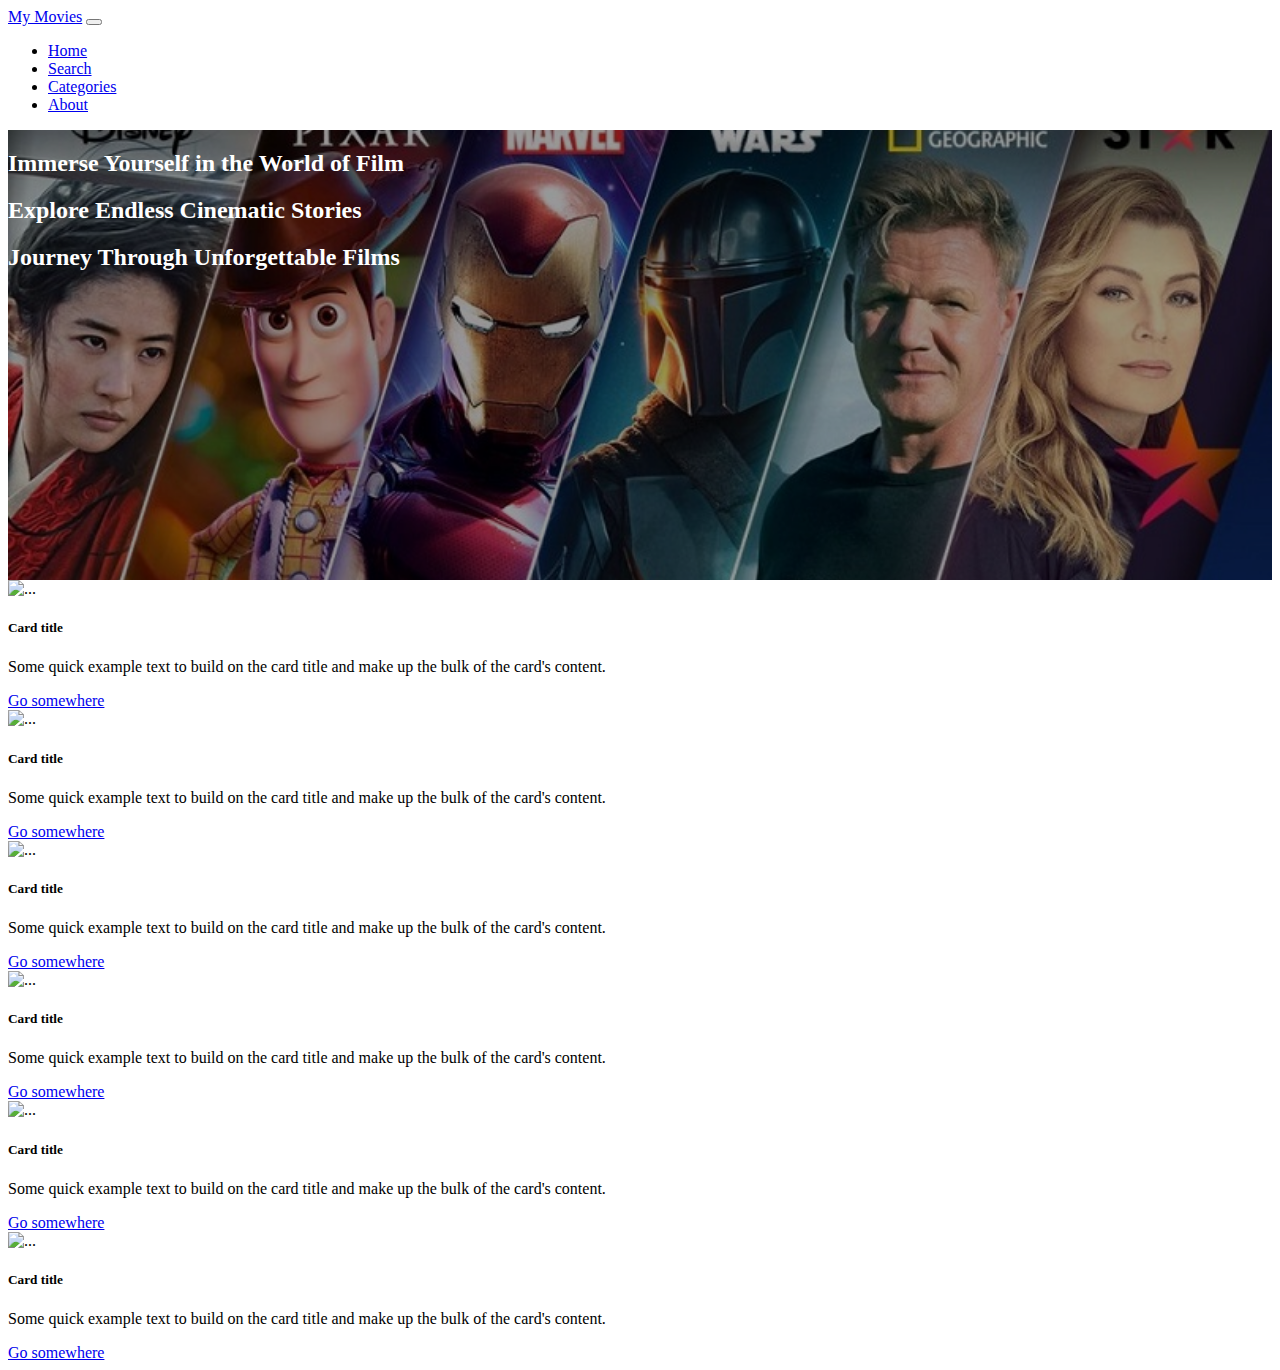
==== index.html @ f5845aa7 "Create animation text carousel" ====
<!doctype html>
<html lang="en">

<head>
    <!-- Required meta tags -->
    <meta charset="utf-8">
    <meta name="viewport" content="width=device-width, initial-scale=1">

    <!-- Bootstrap CSS -->
    <link href="https://cdn.jsdelivr.net/npm/bootstrap@5.0.2/dist/css/bootstrap.min.css" rel="stylesheet"
        integrity="sha384-EVSTQN3/azprG1Anm3QDgpJLIm9Nao0Yz1ztcQTwFspd3yD65VohhpuuCOmLASjC" crossorigin="anonymous">
    <link rel="stylesheet" href="style.css">
    <script src="https://code.jquery.com/jquery-3.6.0.min.js"></script>

    <title>Simple API AJAX</title>
</head>

<body>
    <nav class="navbar navbar-expand-lg navbar-dark bg-dark">
        <div class="container">
            <a class="navbar-brand" href="#">My Movies</a>
            <button class="navbar-toggler" type="button" data-bs-toggle="collapse" data-bs-target="#navbarNav"
                aria-controls="navbarNav" aria-expanded="false" aria-label="Toggle navigation">
                <span class="navbar-toggler-icon"></span>
            </button>
            <div class="collapse navbar-collapse" id="navbarNav">
                <ul class="navbar-nav">
                    <li class="nav-item">
                        <a class="nav-link active" aria-current="page" href="#">Home</a>
                    </li>
                    <li class="nav-item">
                        <a class="nav-link" href="#">Search</a>
                    </li>
                    <li class="nav-item">
                        <a class="nav-link" href="#">Categories</a>
                    </li>
                    <li class="nav-item">
                        <a class="nav-link" href="#">About</a>
                    </li>
                </ul>
            </div>
        </div>
    </nav>
    <div class="row" id="carousel-movie">
        <div class="col-12">
            <div id="carouselExampleControls" class="carousel slide carousel-fade" data-bs-ride="carousel"
                data-pause="false" data-bs-touch="true">
                <div class="carousel-inner" id="carousel-movie-poster" style="height:450px;">
                    <div id="carousel-overlay">
                        <div class="carousel-item h-100 active" data-bs-interval="5000">
                            <div class="d-flex justify-content-center align-items-center h-100">
                                <h2>Immerse Yourself in the World of Film</h2>
                            </div>
                        </div>
                        <div class="carousel-item h-100" data-bs-interval="5000">
                            <div class="d-flex justify-content-center align-items-center h-100">
                                <h2>Explore Endless Cinematic Stories</h2>
                            </div>
                        </div>
                        <div class="carousel-item h-100" data-bs-interval="5000">
                            <div class="d-flex justify-content-center align-items-center h-100">
                                <h2>Journey Through Unforgettable Films</h2>
                            </div>

                        </div>
                    </div>
                </div>

            </div>
        </div>
    </div>
    <div class="container">
        <div class="row" id="movie-container">
            <div class="col-md-4 mb-3">
                <div class="card">
                    <img src="..." class="card-img-top" alt="...">
                    <div class="card-body">
                        <h5 class="card-title">Card title</h5>
                        <p class="card-text">Some quick example text to build on the card title and make up the bulk of
                            the card's content.</p>
                        <a href="#" class="btn btn-primary">Go somewhere</a>
                    </div>
                </div>
            </div>
            <div class="col-md-4 mb-3">
                <div class="card">
                    <img src="..." class="card-img-top" alt="...">
                    <div class="card-body">
                        <h5 class="card-title">Card title</h5>
                        <p class="card-text">Some quick example text to build on the card title and make up the bulk of
                            the card's content.</p>
                        <a href="#" class="btn btn-primary">Go somewhere</a>
                    </div>
                </div>
            </div>
            <div class="col-md-4 mb-3">
                <div class="card">
                    <img src="..." class="card-img-top" alt="...">
                    <div class="card-body">
                        <h5 class="card-title">Card title</h5>
                        <p class="card-text">Some quick example text to build on the card title and make up the bulk of
                            the card's content.</p>
                        <a href="#" class="btn btn-primary">Go somewhere</a>
                    </div>
                </div>
            </div>
            <div class="col-md-4 mb-3">
                <div class="card">
                    <img src="..." class="card-img-top" alt="...">
                    <div class="card-body">
                        <h5 class="card-title">Card title</h5>
                        <p class="card-text">Some quick example text to build on the card title and make up the bulk of
                            the card's content.</p>
                        <a href="#" class="btn btn-primary">Go somewhere</a>
                    </div>
                </div>
            </div>
            <div class="col-md-4 mb-3">
                <div class="card">
                    <img src="..." class="card-img-top" alt="...">
                    <div class="card-body">
                        <h5 class="card-title">Card title</h5>
                        <p class="card-text">Some quick example text to build on the card title and make up the bulk of
                            the card's content.</p>
                        <a href="#" class="btn btn-primary">Go somewhere</a>
                    </div>
                </div>
            </div>
            <div class="col-md-4 mb-3">
                <div class="card">
                    <img src="..." class="card-img-top" alt="...">
                    <div class="card-body">
                        <h5 class="card-title">Card title</h5>
                        <p class="card-text">Some quick example text to build on the card title and make up the bulk of
                            the card's content.</p>
                        <a href="#" class="btn btn-primary">Go somewhere</a>
                    </div>
                </div>
            </div>
        </div>
    </div>
    <script src="https://cdn.jsdelivr.net/npm/bootstrap@5.0.2/dist/js/bootstrap.bundle.min.js"
        integrity="sha384-MrcW6ZMFYlzcLA8Nl+NtUVF0sA7MsXsP1UyJoMp4YLEuNSfAP+JcXn/tWtIaxVXM"
        crossorigin="anonymous"></script>

    <script src="script.js"></script>


</body>

</html>
---- style.css ----
#carousel-movie-poster {
  background-image: url("assets/overview.jpg");
  background-size: cover;
  background-position: center;
  background-repeat: no-repeat;
  position: relative;
}
#carousel-overlay {
  position: absolute;
  top: 0;
  right: 0;
  left: 0;
  bottom: 0;
  background-color: rgba(0, 0, 0, 0.4);
  color: white !important;
}

.carousel-item h2 {
  animation: slide 4s forwards ease-in-out; /* Durasi animasi total adalah 4 detik */
}

@keyframes slide {
  0% {
    transform: translateY(-50px);
    opacity: 0;
  }
  30% {
    transform: translateY(0);
    opacity: 1;
  }
  70% {
    transform: translateY(0);
    opacity: 1;
  }
  100% {
    transform: translateY(-50px);
    opacity: 0;
  }
}
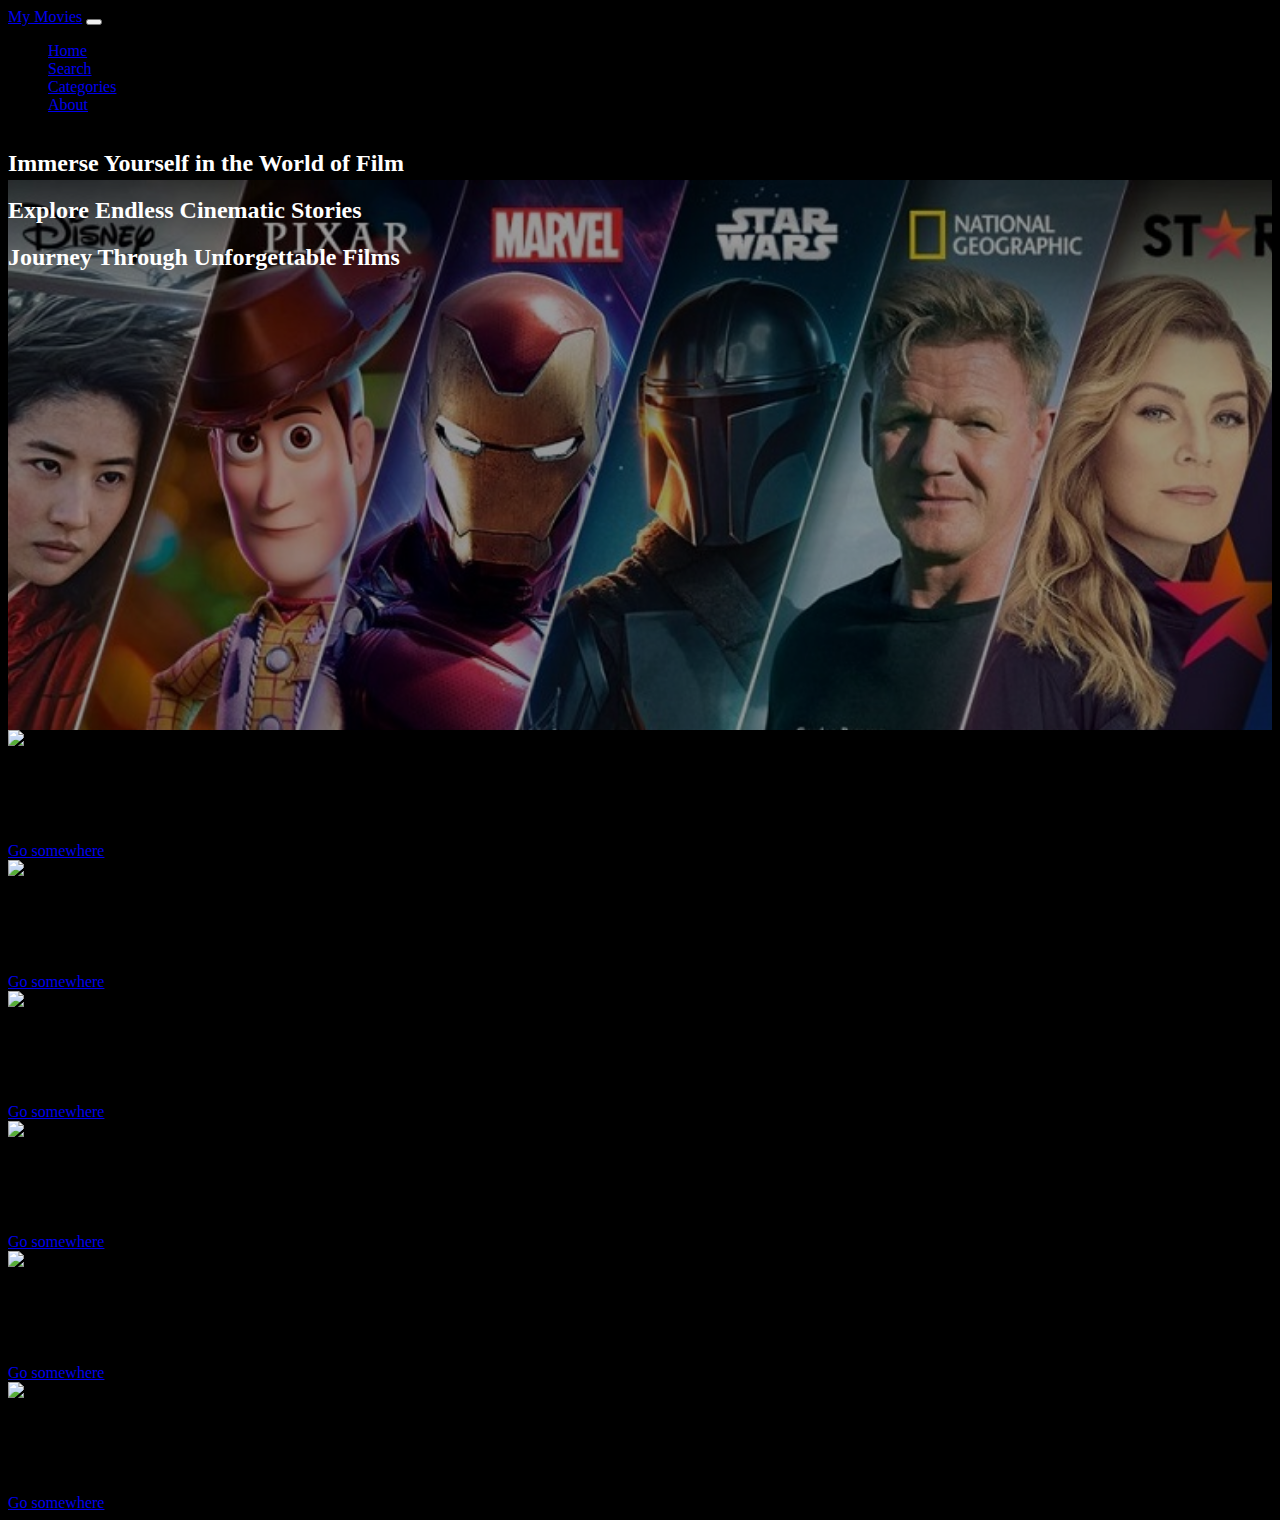
==== commit 3b144bb1: "Styling and adjustment home page" ====
--- a/index.html
+++ b/index.html
@@ -16,7 +16,7 @@
 </head>
 
 <body>
-    <nav class="navbar navbar-expand-lg navbar-dark bg-dark">
+    <nav class="navbar navbar-expand-lg navbar-dark bg-dark fixed-top">
         <div class="container">
             <a class="navbar-brand" href="#">My Movies</a>
             <button class="navbar-toggler" type="button" data-bs-toggle="collapse" data-bs-target="#navbarNav"
@@ -44,28 +44,26 @@
     <div class="row" id="carousel-movie">
         <div class="col-12">
             <div id="carouselExampleControls" class="carousel slide carousel-fade" data-bs-ride="carousel"
-                data-pause="false" data-bs-touch="true">
-                <div class="carousel-inner" id="carousel-movie-poster" style="height:450px;">
+                data-pause="false">
+                <div class="carousel-inner" id="carousel-movie-poster" style="height: 600px;">
                     <div id="carousel-overlay">
-                        <div class="carousel-item h-100 active" data-bs-interval="5000">
+                        <div class="carousel-item h-100 active" data-bs-interval="4000">
                             <div class="d-flex justify-content-center align-items-center h-100">
                                 <h2>Immerse Yourself in the World of Film</h2>
                             </div>
                         </div>
-                        <div class="carousel-item h-100" data-bs-interval="5000">
+                        <div class="carousel-item h-100" data-bs-interval="4000">
                             <div class="d-flex justify-content-center align-items-center h-100">
                                 <h2>Explore Endless Cinematic Stories</h2>
                             </div>
                         </div>
-                        <div class="carousel-item h-100" data-bs-interval="5000">
+                        <div class="carousel-item h-100" data-bs-interval="4000">
                             <div class="d-flex justify-content-center align-items-center h-100">
                                 <h2>Journey Through Unforgettable Films</h2>
                             </div>
-
                         </div>
                     </div>
                 </div>
-
             </div>
         </div>
     </div>
--- a/style.css
+++ b/style.css
@@ -2,6 +2,7 @@
   background-image: url("assets/overview.jpg");
   background-size: cover;
   background-position: center;
+  background-position-y: 50px;
   background-repeat: no-repeat;
   position: relative;
 }
@@ -16,24 +17,27 @@
 }
 
 .carousel-item h2 {
-  animation: slide 4s forwards ease-in-out; /* Durasi animasi total adalah 4 detik */
+  cursor: default;
+  animation: slide 4s forwards ease-in-out;
 }
-
+body {
+  background-color: black;
+}
 @keyframes slide {
   0% {
     transform: translateY(-50px);
     opacity: 0;
   }
-  30% {
+  40% {
     transform: translateY(0);
     opacity: 1;
   }
-  70% {
+  90% {
     transform: translateY(0);
     opacity: 1;
   }
   100% {
-    transform: translateY(-50px);
+    transform: translateY(0);
     opacity: 0;
   }
 }
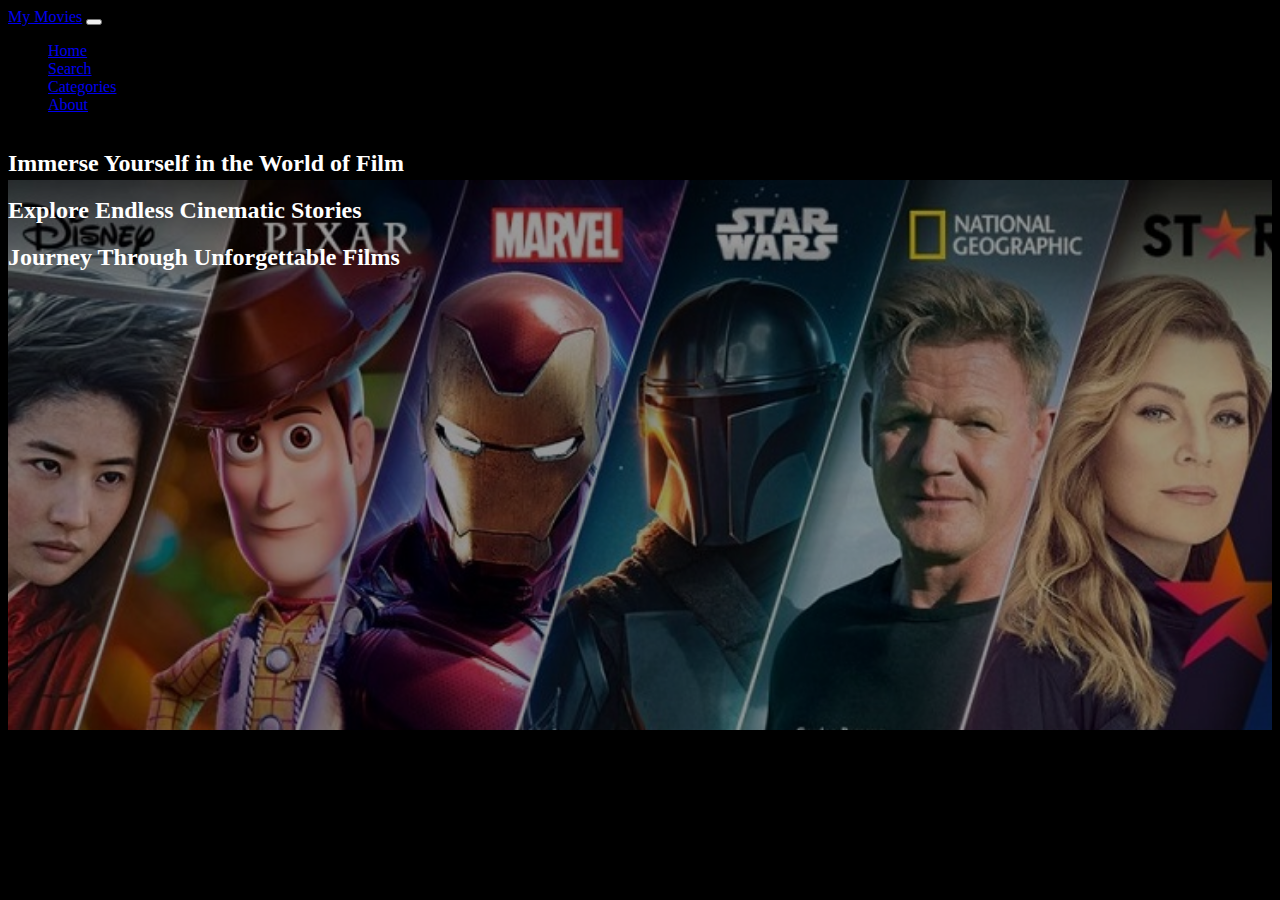
==== commit e3762c83: "Show latest movies data to the latest movies container" ====
--- a/index.html
+++ b/index.html
@@ -44,7 +44,7 @@
     <div class="row" id="carousel-movie">
         <div class="col-12">
             <div id="carouselExampleControls" class="carousel slide carousel-fade" data-bs-ride="carousel"
-                data-pause="false">
+                data-bs-pause="false">
                 <div class="carousel-inner" id="carousel-movie-poster" style="height: 600px;">
                     <div id="carousel-overlay">
                         <div class="carousel-item h-100 active" data-bs-interval="4000">
@@ -68,72 +68,9 @@
         </div>
     </div>
     <div class="container">
-        <div class="row" id="movie-container">
-            <div class="col-md-4 mb-3">
-                <div class="card">
-                    <img src="..." class="card-img-top" alt="...">
-                    <div class="card-body">
-                        <h5 class="card-title">Card title</h5>
-                        <p class="card-text">Some quick example text to build on the card title and make up the bulk of
-                            the card's content.</p>
-                        <a href="#" class="btn btn-primary">Go somewhere</a>
-                    </div>
-                </div>
-            </div>
-            <div class="col-md-4 mb-3">
-                <div class="card">
-                    <img src="..." class="card-img-top" alt="...">
-                    <div class="card-body">
-                        <h5 class="card-title">Card title</h5>
-                        <p class="card-text">Some quick example text to build on the card title and make up the bulk of
-                            the card's content.</p>
-                        <a href="#" class="btn btn-primary">Go somewhere</a>
-                    </div>
-                </div>
-            </div>
-            <div class="col-md-4 mb-3">
-                <div class="card">
-                    <img src="..." class="card-img-top" alt="...">
-                    <div class="card-body">
-                        <h5 class="card-title">Card title</h5>
-                        <p class="card-text">Some quick example text to build on the card title and make up the bulk of
-                            the card's content.</p>
-                        <a href="#" class="btn btn-primary">Go somewhere</a>
-                    </div>
-                </div>
-            </div>
-            <div class="col-md-4 mb-3">
-                <div class="card">
-                    <img src="..." class="card-img-top" alt="...">
-                    <div class="card-body">
-                        <h5 class="card-title">Card title</h5>
-                        <p class="card-text">Some quick example text to build on the card title and make up the bulk of
-                            the card's content.</p>
-                        <a href="#" class="btn btn-primary">Go somewhere</a>
-                    </div>
-                </div>
-            </div>
-            <div class="col-md-4 mb-3">
-                <div class="card">
-                    <img src="..." class="card-img-top" alt="...">
-                    <div class="card-body">
-                        <h5 class="card-title">Card title</h5>
-                        <p class="card-text">Some quick example text to build on the card title and make up the bulk of
-                            the card's content.</p>
-                        <a href="#" class="btn btn-primary">Go somewhere</a>
-                    </div>
-                </div>
-            </div>
-            <div class="col-md-4 mb-3">
-                <div class="card">
-                    <img src="..." class="card-img-top" alt="...">
-                    <div class="card-body">
-                        <h5 class="card-title">Card title</h5>
-                        <p class="card-text">Some quick example text to build on the card title and make up the bulk of
-                            the card's content.</p>
-                        <a href="#" class="btn btn-primary">Go somewhere</a>
-                    </div>
-                </div>
+        <div class="row mt-4" id="latest-movie-container">
+            <div class="col-12 text-center mb-4 ">
+                <h3 class="text-white">Latest Movies</h3>
             </div>
         </div>
     </div>
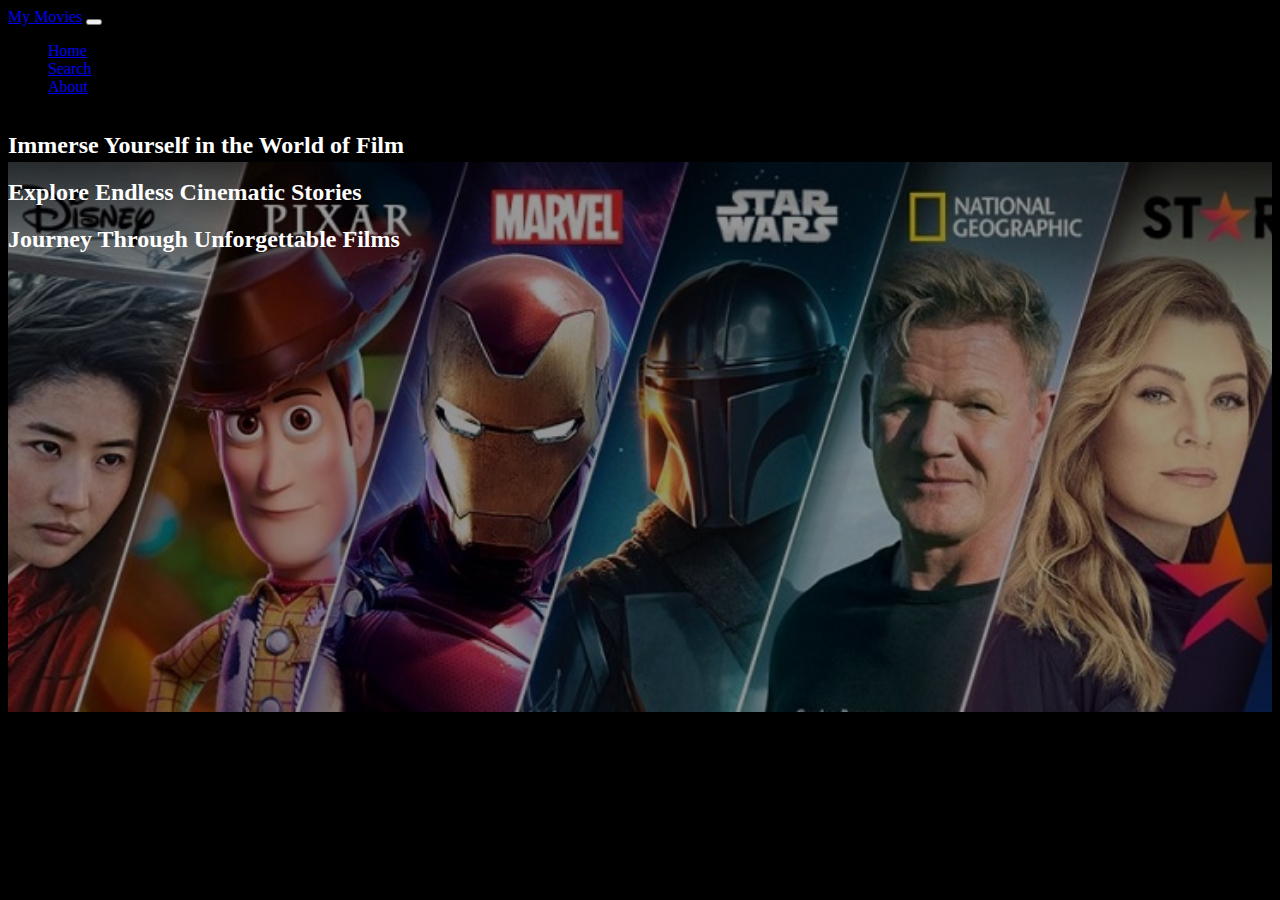
==== commit 94469f7d: "Nav link and adjustment" ====
--- a/index.html
+++ b/index.html
@@ -24,18 +24,15 @@
                 <span class="navbar-toggler-icon"></span>
             </button>
             <div class="collapse navbar-collapse" id="navbarNav">
-                <ul class="navbar-nav">
+                <ul class="navbar-nav ms-auto">
                     <li class="nav-item">
-                        <a class="nav-link active" aria-current="page" href="#">Home</a>
+                        <a class="nav-link active" href="index.html">Home</a>
                     </li>
                     <li class="nav-item">
-                        <a class="nav-link" href="#">Search</a>
+                        <a class="nav-link" href="search.html">Search</a>
                     </li>
                     <li class="nav-item">
-                        <a class="nav-link" href="#">Categories</a>
-                    </li>
-                    <li class="nav-item">
-                        <a class="nav-link" href="#">About</a>
+                        <a class="nav-link" href="about.html">About</a>
                     </li>
                 </ul>
             </div>
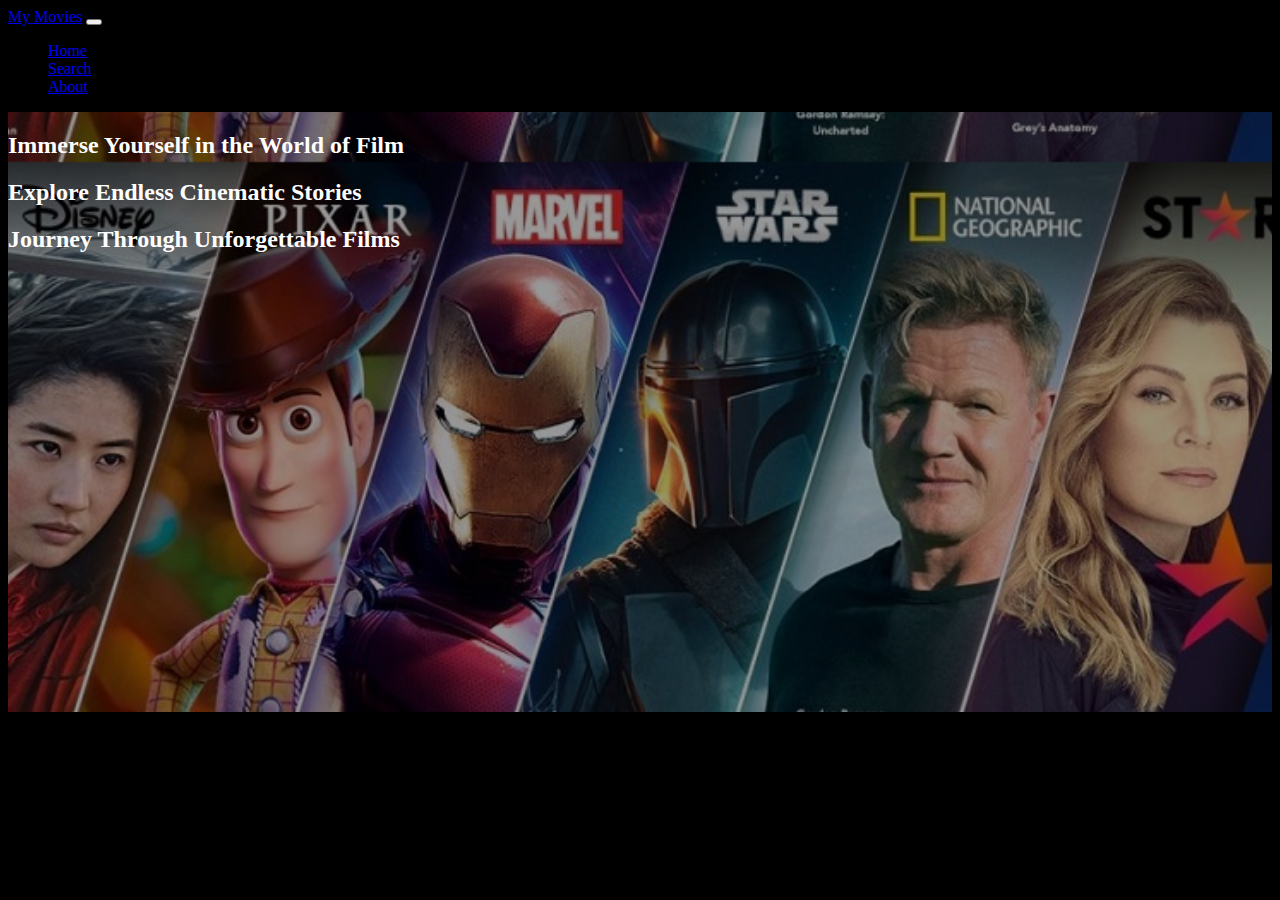
==== commit 3448f748: "Developing about page" ====
--- a/index.html
+++ b/index.html
@@ -39,7 +39,7 @@
         </div>
     </nav>
     <div class="row" id="carousel-movie">
-        <div class="col-12">
+        <div class="col-12 p-0 m-0">
             <div id="carouselExampleControls" class="carousel slide carousel-fade" data-bs-ride="carousel"
                 data-bs-pause="false">
                 <div class="carousel-inner" id="carousel-movie-poster" style="height: 600px;">
--- a/style.css
+++ b/style.css
@@ -3,17 +3,15 @@
   background-size: cover;
   background-position: center;
   background-position-y: 50px;
-  background-repeat: no-repeat;
   position: relative;
 }
 #carousel-overlay {
   position: absolute;
   top: 0;
-  right: 0;
-  left: 0;
   bottom: 0;
   background-color: rgba(0, 0, 0, 0.4);
   color: white !important;
+  width: 100%;
 }
 
 .carousel-item h2 {
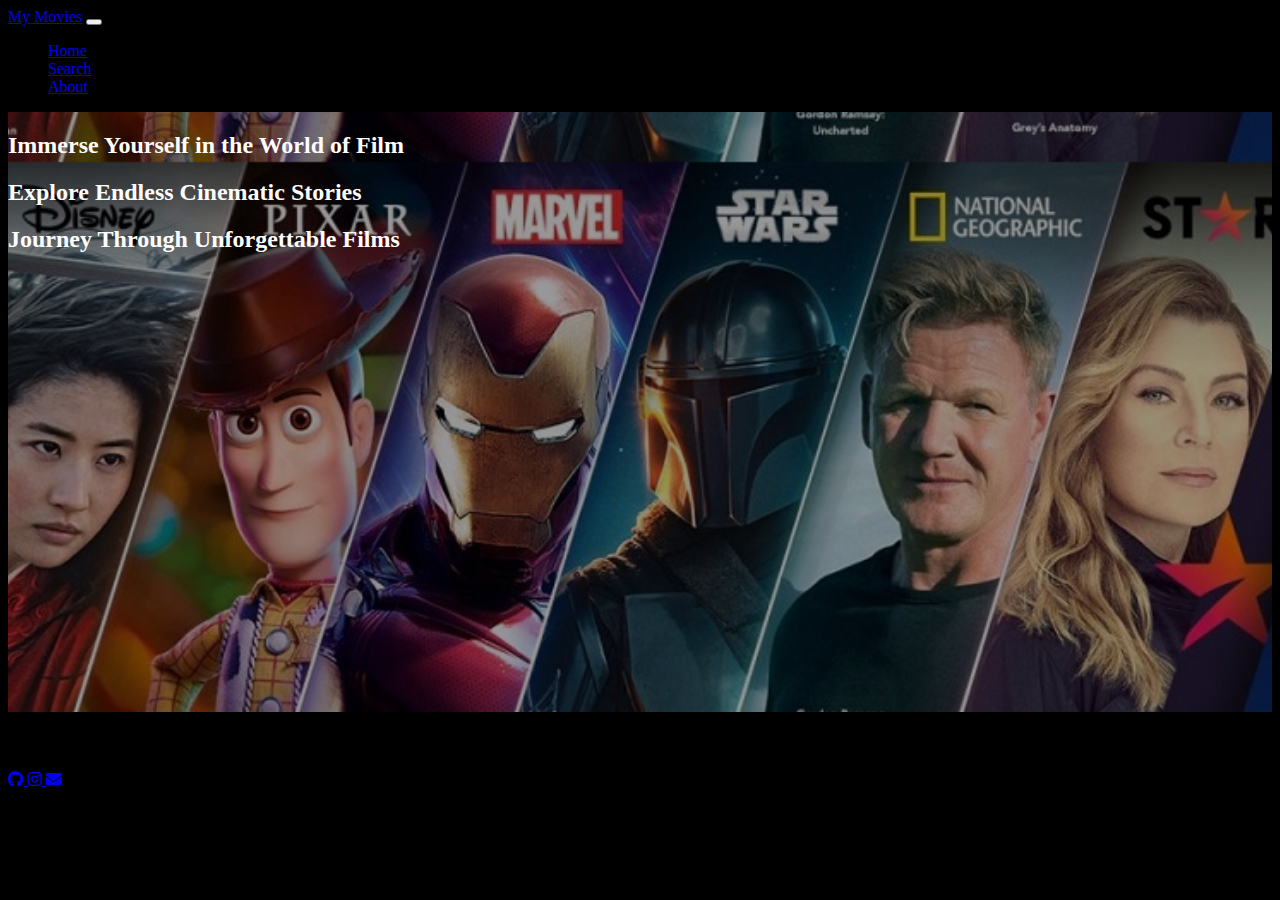
==== commit 183591dc: "Create footer and adjustment" ====
--- a/index.html
+++ b/index.html
@@ -10,6 +10,9 @@
     <link href="https://cdn.jsdelivr.net/npm/bootstrap@5.0.2/dist/css/bootstrap.min.css" rel="stylesheet"
         integrity="sha384-EVSTQN3/azprG1Anm3QDgpJLIm9Nao0Yz1ztcQTwFspd3yD65VohhpuuCOmLASjC" crossorigin="anonymous">
     <link rel="stylesheet" href="style.css">
+    <link rel="stylesheet" href="https://cdnjs.cloudflare.com/ajax/libs/font-awesome/6.7.2/css/all.min.css"
+        integrity="sha512-Evv84Mr4kqVGRNSgIGL/F/aIDqQb7xQ2vcrdIwxfjThSH8CSR7PBEakCr51Ck+w+/U6swU2Im1vVX0SVk9ABhg=="
+        crossorigin="anonymous" referrerpolicy="no-referrer" />
     <script src="https://code.jquery.com/jquery-3.6.0.min.js"></script>
 
     <title>Simple API AJAX</title>
@@ -71,6 +74,23 @@
             </div>
         </div>
     </div>
+    <footer class="bg-black py-4 text-white">
+        <div class="container text-center">
+            <div class="mb-3">
+                <a href="https://github.com/jaka-mursidm" class="text-white mx-2" target="_blank" title="Github">
+                    <i class="fa-brands fa-github fs-4"></i>
+                </a>
+                <a href="https://www.instagram.com/jaka.mursidm/" class="text-white mx-2" target="_blank"
+                    title="Instagram">
+                    <i class="fa-brands fa-instagram fs-4"></i>
+                </a>
+                <a href="mailto:jaka.mursidm@gmail.com" class="text-white mx-2" title="Gmail">
+                    <i class="fa-solid fa-envelope fs-4"></i>
+                </a>
+            </div>
+            <p class="text-xs">&copy; 2025 Jaka Mursid M. - All Rights Reserved.</p>
+        </div>
+    </footer>
     <script src="https://cdn.jsdelivr.net/npm/bootstrap@5.0.2/dist/js/bootstrap.bundle.min.js"
         integrity="sha384-MrcW6ZMFYlzcLA8Nl+NtUVF0sA7MsXsP1UyJoMp4YLEuNSfAP+JcXn/tWtIaxVXM"
         crossorigin="anonymous"></script>
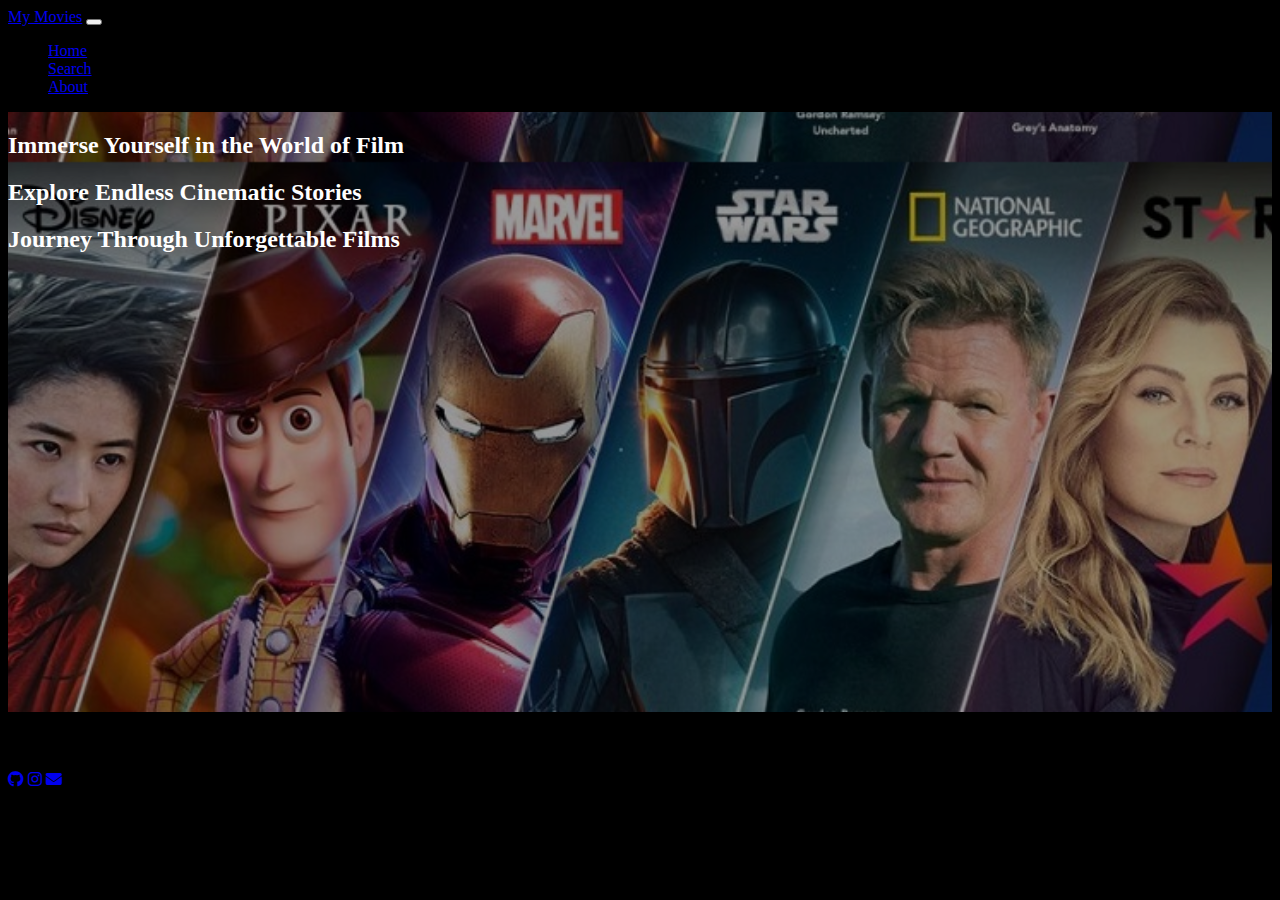
==== commit f88657aa: "Fixing style footer" ====
--- a/index.html
+++ b/index.html
@@ -77,14 +77,16 @@
     <footer class="bg-black py-4 text-white">
         <div class="container text-center">
             <div class="mb-3">
-                <a href="https://github.com/jaka-mursidm" class="text-white mx-2" target="_blank" title="Github">
+                <a href="https://github.com/jaka-mursidm" style="text-decoration: none;" class="text-white mx-2"
+                    target="_blank" title="Github">
                     <i class="fa-brands fa-github fs-4"></i>
                 </a>
-                <a href="https://www.instagram.com/jaka.mursidm/" class="text-white mx-2" target="_blank"
-                    title="Instagram">
+                <a href="https://www.instagram.com/jaka.mursidm/" style="text-decoration: none;" class="text-white mx-2"
+                    target="_blank" title="Instagram">
                     <i class="fa-brands fa-instagram fs-4"></i>
                 </a>
-                <a href="mailto:jaka.mursidm@gmail.com" class="text-white mx-2" title="Gmail">
+                <a href="mailto:jaka.mursidm@gmail.com" style="text-decoration: none;" class="text-white mx-2"
+                    title="Gmail">
                     <i class="fa-solid fa-envelope fs-4"></i>
                 </a>
             </div>
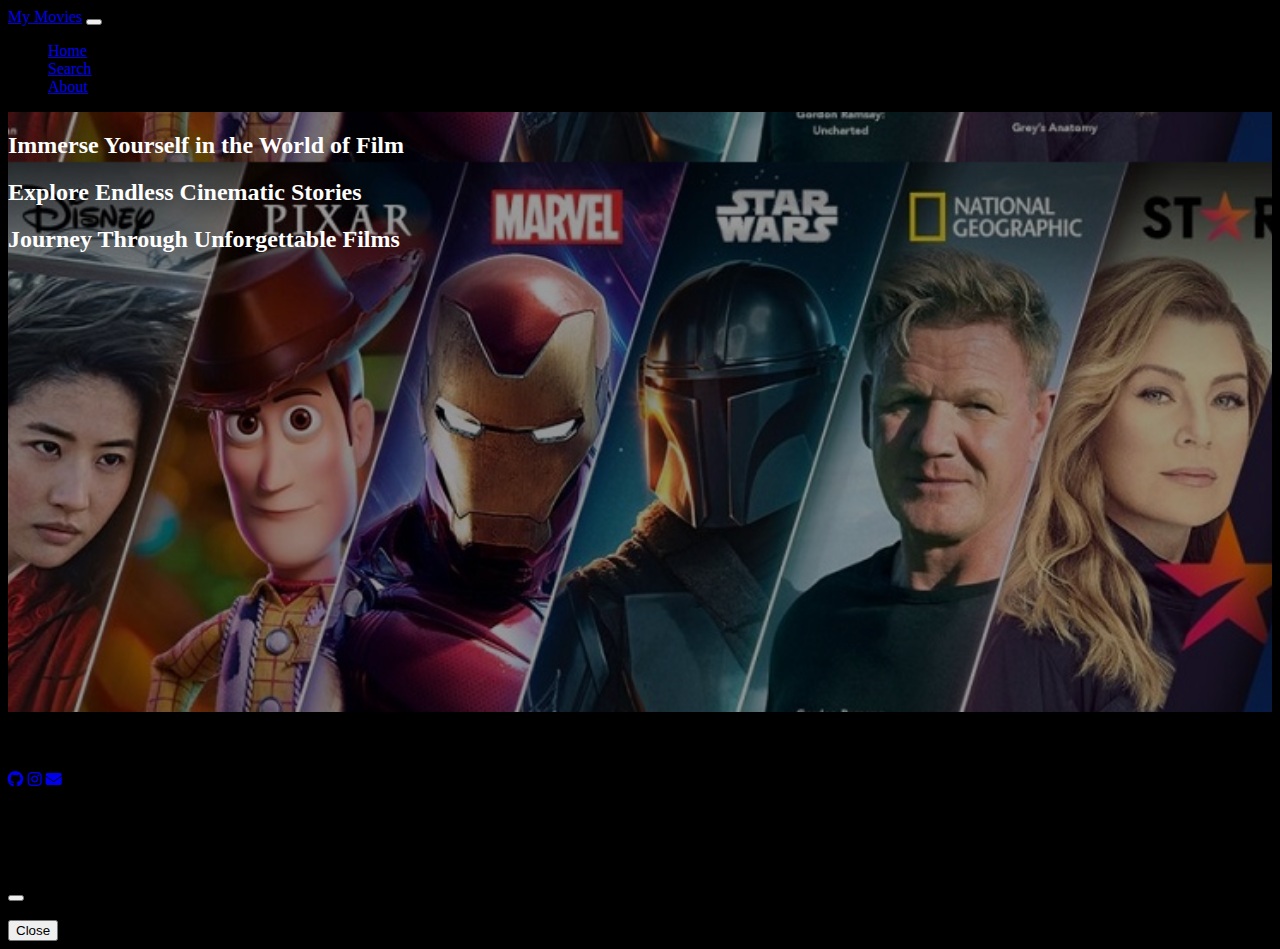
==== commit 1dad4d0b: "Detail modal and fetching movie data" ====
--- a/index.html
+++ b/index.html
@@ -93,6 +93,25 @@
             <p class="text-xs">&copy; 2025 Jaka Mursid M. - All Rights Reserved.</p>
         </div>
     </footer>
+    <!-- Modal -->
+    <div class="modal fade" id="detailModal" data-bs-backdrop="static" data-bs-keyboard="false" tabindex="-1"
+        aria-labelledby="detailModalLabel">
+        <div class="modal-dialog-centered  modal-dialog modal-lg">
+            <div class="modal-content bg-dark text-white">
+                <div class="modal-header">
+                    <h5 class="modal-title" id="detailModalLabel">Detail Movie</h5>
+                    <button type="button" class="btn-close bg-light" data-bs-dismiss="modal"
+                        aria-label="Close"></button>
+                </div>
+                <div class="modal-body">
+                    ...
+                </div>
+                <div class="modal-footer">
+                    <button type="button" class="btn btn-secondary" data-bs-dismiss="modal">Close</button>
+                </div>
+            </div>
+        </div>
+    </div>
     <script src="https://cdn.jsdelivr.net/npm/bootstrap@5.0.2/dist/js/bootstrap.bundle.min.js"
         integrity="sha384-MrcW6ZMFYlzcLA8Nl+NtUVF0sA7MsXsP1UyJoMp4YLEuNSfAP+JcXn/tWtIaxVXM"
         crossorigin="anonymous"></script>
--- a/style.css
+++ b/style.css
@@ -21,6 +21,22 @@
 body {
   background-color: black;
 }
+
+.build-app-container {
+  img {
+    filter: grayscale(100%) brightness(1) invert(1);
+    transition: filter 0.5s;
+  }
+  img:hover {
+    filter: grayscale(0%) brightness(1) invert(0);
+  }
+  .img-sq {
+    width: 100px;
+  }
+  .img-ls {
+    height: 50px;
+  }
+}
 @keyframes slide {
   0% {
     transform: translateY(-50px);
